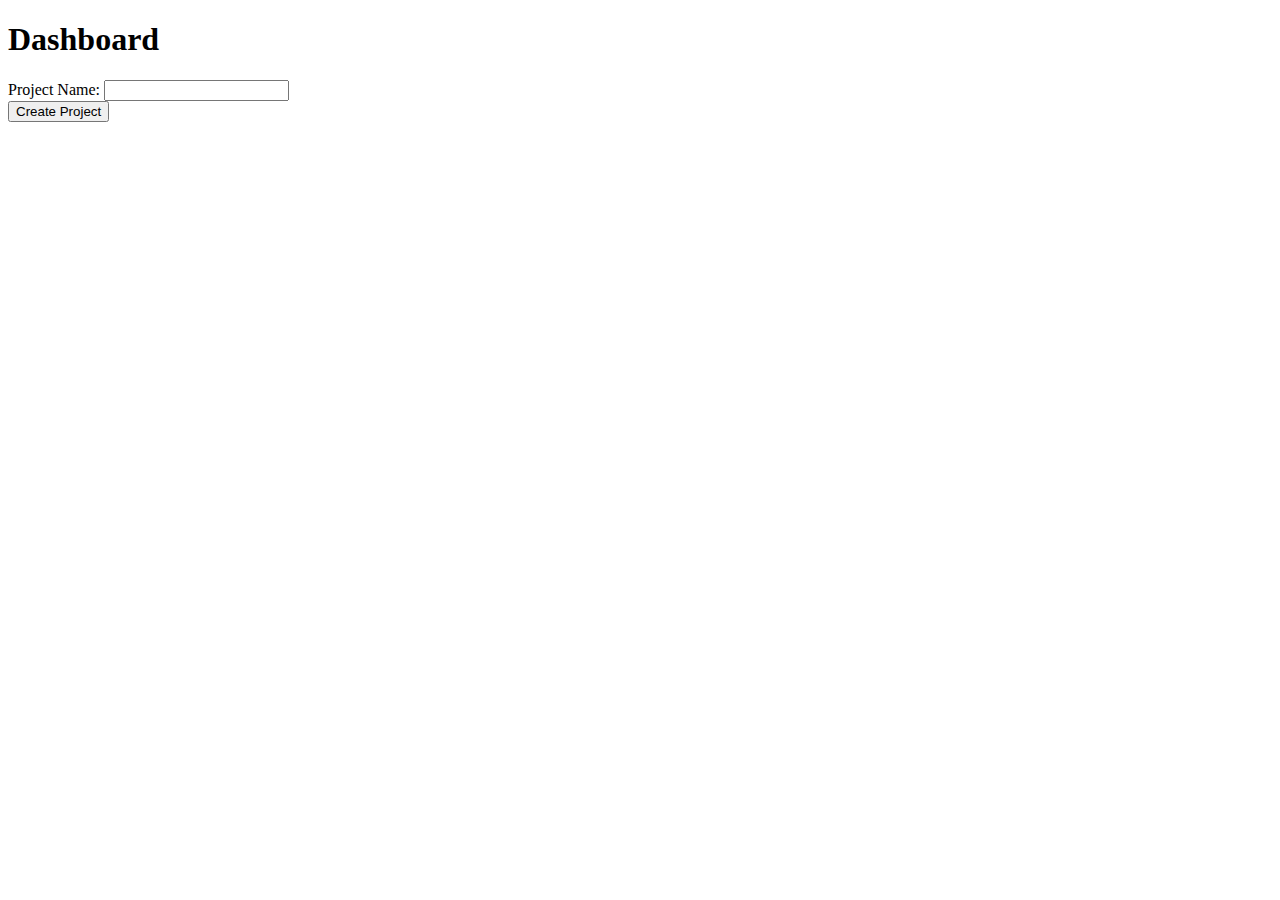
==== dashboard.html @ 01eea9f5 "Added ids to elements inside of svg files, paste to selected file. Added DatabaseSetup and login and" ====
<!DOCTYPE html>
<html lang="en">
<head>
    <meta charset="UTF-8">
    <meta name="viewport" content="width=device-width, initial-scale=1.0">
    <title>Dashboard</title>
    <script src="dashboard.js" defer></script>
</head>
<body>
    <main class="container">
        <h1>Dashboard</h1>
        <form id="create-project-form" method="post" action="dashboard.php">
            <div class="form-group">
                <label for="project_name">Project Name:</label>
                <input type="text" id="project_name" name="project_name" required>
            </div>
            <div class="form-group">
                <button type="submit">Create Project</button>
            </div>
        </form>
        <div id="form-messages"></div>
    </main>
</body>
</html>
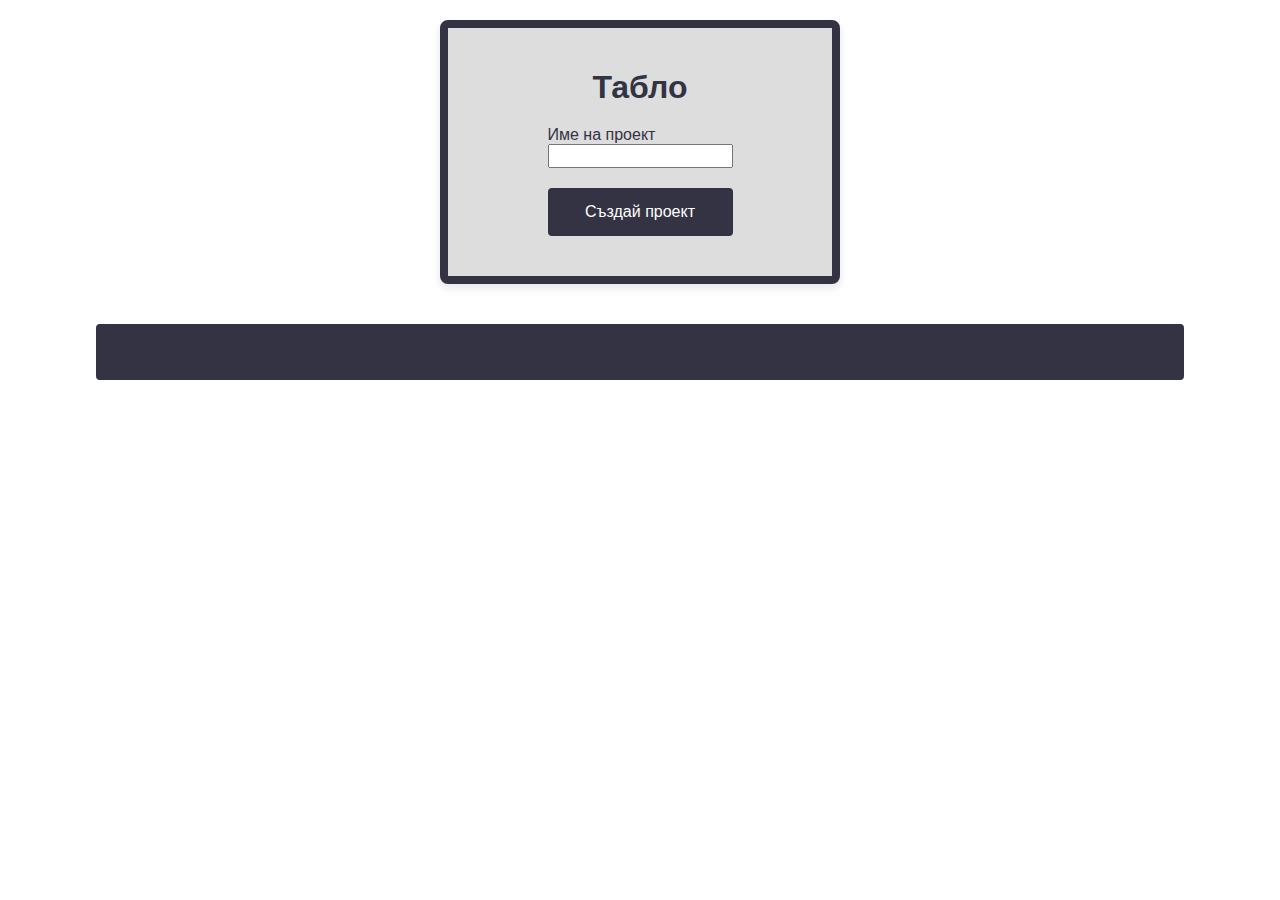
==== commit 0f0678ff: "Updated project with latest changes" ====
--- a/dashboard.html
+++ b/dashboard.html
@@ -3,22 +3,24 @@
 <head>
     <meta charset="UTF-8">
     <meta name="viewport" content="width=device-width, initial-scale=1.0">
-    <title>Dashboard</title>
+    <title>Табло</title>
     <script src="dashboard.js" defer></script>
+    <link rel="stylesheet" href="dashboard.css">
 </head>
 <body>
     <main class="container">
-        <h1>Dashboard</h1>
+        <h1>Табло</h1>
         <form id="create-project-form" method="post" action="dashboard.php">
             <div class="form-group">
-                <label for="project_name">Project Name:</label>
+                <label for="project_name">Име на проект</label>
                 <input type="text" id="project_name" name="project_name" required>
             </div>
             <div class="form-group">
-                <button type="submit">Create Project</button>
+                <button type="submit">Създай проект</button>
             </div>
         </form>
         <div id="form-messages"></div>
     </main>
+    <div id="projects-container"></div>
 </body>
 </html>
--- a/dashboard.css
+++ b/dashboard.css
@@ -0,0 +1,100 @@
+/* Рестартиране на стиловете за body за започване на позиционирането на елементите */
+body {
+    margin: 0;
+    padding: 0;
+    font-family: Arial, sans-serif;
+    background: url('https://cdn.svgator.com/images/2022/06/use-svg-as-background-image-particle-strokes.svg');
+}
+
+/* Центриране на главния контейнер хоризонтално в горната част */
+.container {
+    display: flex;
+    flex-direction: column;
+    align-items: center;
+    background-color: #ddd;
+    border: 8px solid #334; /* Лилава рамка */
+    color: #334;
+    padding: 20px;
+    margin: 20px auto 0; /* Горен марджин за разделяне от горния край */
+    max-width: 400px;
+    box-shadow: 0 4px 8px rgba(0, 0, 0, 0.1); /* Опционално: добавяне на сянка за по-добър вид */
+    border-radius: 8px; /* Опционално: заоблени ъгли */
+}
+
+/* Центриране на заглавието */
+.container h1 {
+    text-align: center;
+    margin-bottom: 20px;
+}
+
+/* Стил за форм групите */
+.form-group {
+    width: 100%;
+    margin-bottom: 20px;
+}
+
+*,
+*::before,
+*::after {
+    box-sizing: border-box;
+}
+
+/* Задаване на фиксирана височина за текстовото поле и бутон */
+.form-group input,
+.form-group button {
+    height: 24px; /* Регулиране на височината според нуждите */
+    width: 100%;  /* Уверяване, че заемат цялата ширина на родителския контейнер */
+    display: block;
+    margin: 0 auto;
+}
+
+/* Стил за бутона */
+.form-group button {
+    display: block;
+    width: 100%;
+    padding: 10px;
+    background-color: #334; 
+    color: white;
+    border: none;
+    border-radius: 4px;
+    cursor: pointer;
+    font-size: 16px;
+    text-align: center;
+    height: 48px; /* Същата височина като текстовото поле */
+}
+
+/* Добавяне на ефект при задържане на бутона */
+.form-group button:hover {
+    background-color: #000; /* По-тъмен лилав */
+}
+
+/* Стил за контейнера с проектите */
+#projects-container {
+    display: flex; /* Включване на flexbox подредба */
+    flex-direction: row; /* Подредба в редица */
+    flex-wrap: wrap; /* Обвиване на елементите на следващия ред */
+    justify-content: center; /* Центриране на елементите хоризонтално */
+    margin: 40px auto; /* Центриране на контейнера хоризонтално и добавяне на горен марджин */
+    width: 85%; /* Регулиране на ширината според нуждите */
+    padding: 20px;
+    border: 8px solid #334; /* Светло сива рамка */
+    border-radius: 4px;
+    background-color: #334; /* Светъл фон */
+}
+
+/* Стил за индивидуалните елементи на проектите */
+.project-tile {
+    background-color: white;
+    border: 1px solid #ddd;
+    border-radius: 4px;
+    padding: 10px;
+    margin: 10px;
+    box-shadow: 0 2px 4px rgba(0, 0, 0, 0.1);
+    flex: 1 1 200px; /* Регулиране на базовата стойност според нуждите */
+    max-width: 200px; /* Максимална ширина за блокчетата с проекти */
+    text-align: center; /* Центриране на текста */
+}
+
+.project-tile:hover {
+    background-color: #334; /* По-тъмен лилав */
+}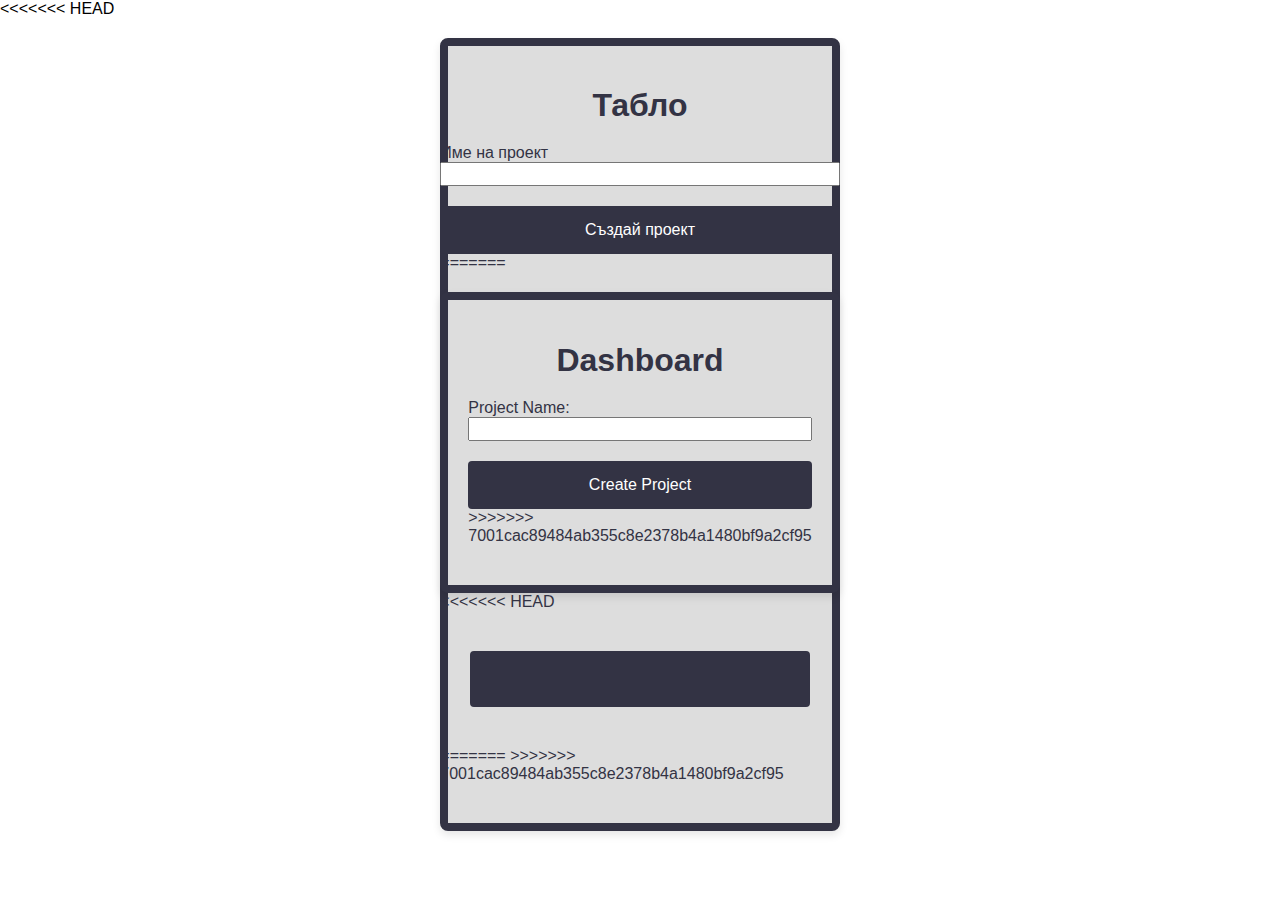
==== commit 43ca1c8b: "Overwritten with latest files" ====
--- a/dashboard.html
+++ b/dashboard.html
@@ -3,6 +3,7 @@
 <head>
     <meta charset="UTF-8">
     <meta name="viewport" content="width=device-width, initial-scale=1.0">
+<<<<<<< HEAD
     <title>Табло</title>
     <script src="dashboard.js" defer></script>
     <link rel="stylesheet" href="dashboard.css">
@@ -17,10 +18,28 @@
             </div>
             <div class="form-group">
                 <button type="submit">Създай проект</button>
+=======
+    <title>Dashboard</title>
+    <script src="dashboard.js" defer></script>
+</head>
+<body>
+    <main class="container">
+        <h1>Dashboard</h1>
+        <form id="create-project-form" method="post" action="dashboard.php">
+            <div class="form-group">
+                <label for="project_name">Project Name:</label>
+                <input type="text" id="project_name" name="project_name" required>
+            </div>
+            <div class="form-group">
+                <button type="submit">Create Project</button>
+>>>>>>> 7001cac89484ab355c8e2378b4a1480bf9a2cf95
             </div>
         </form>
         <div id="form-messages"></div>
     </main>
+<<<<<<< HEAD
     <div id="projects-container"></div>
+=======
+>>>>>>> 7001cac89484ab355c8e2378b4a1480bf9a2cf95
 </body>
 </html>
